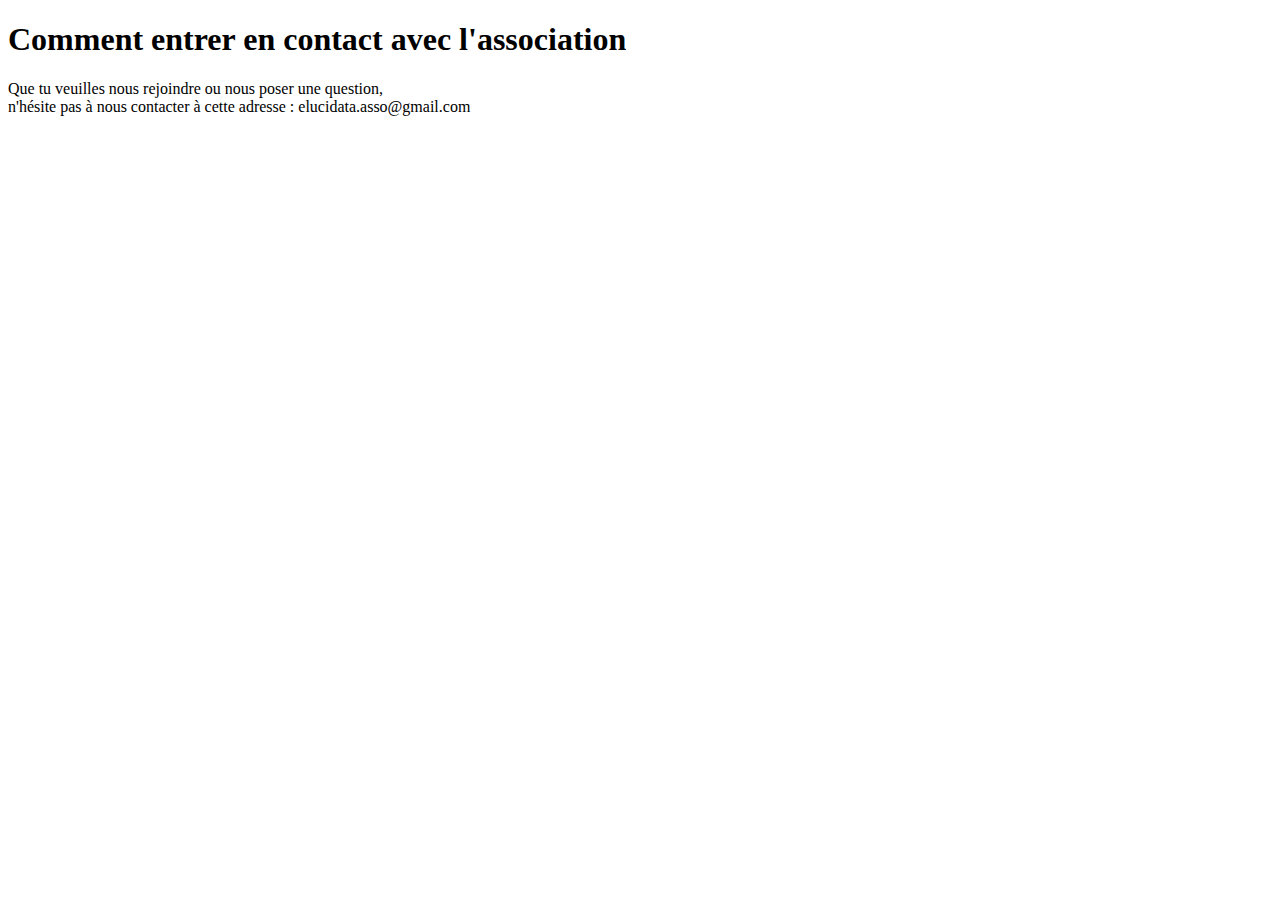
==== contact.html @ ab180a5e "Add files via upload" ====
<!DOCTYPE html>
<html lang="en">
<head>
    <meta charset="UTF-8">
    <meta http-equiv="X-UA-Compatible" content="IE=edge">
    <meta name="viewport" content="width=device-width, initial-scale=1.0">
    <title>Document</title>
</head>
<body>
    <h1>Comment entrer en contact avec l'association</h1>
        <p>Que tu veuilles nous rejoindre ou nous poser une question, 
            <br> n'hésite pas à nous contacter à cette adresse : elucidata.asso@gmail.com
        </p>
</body>
</html>
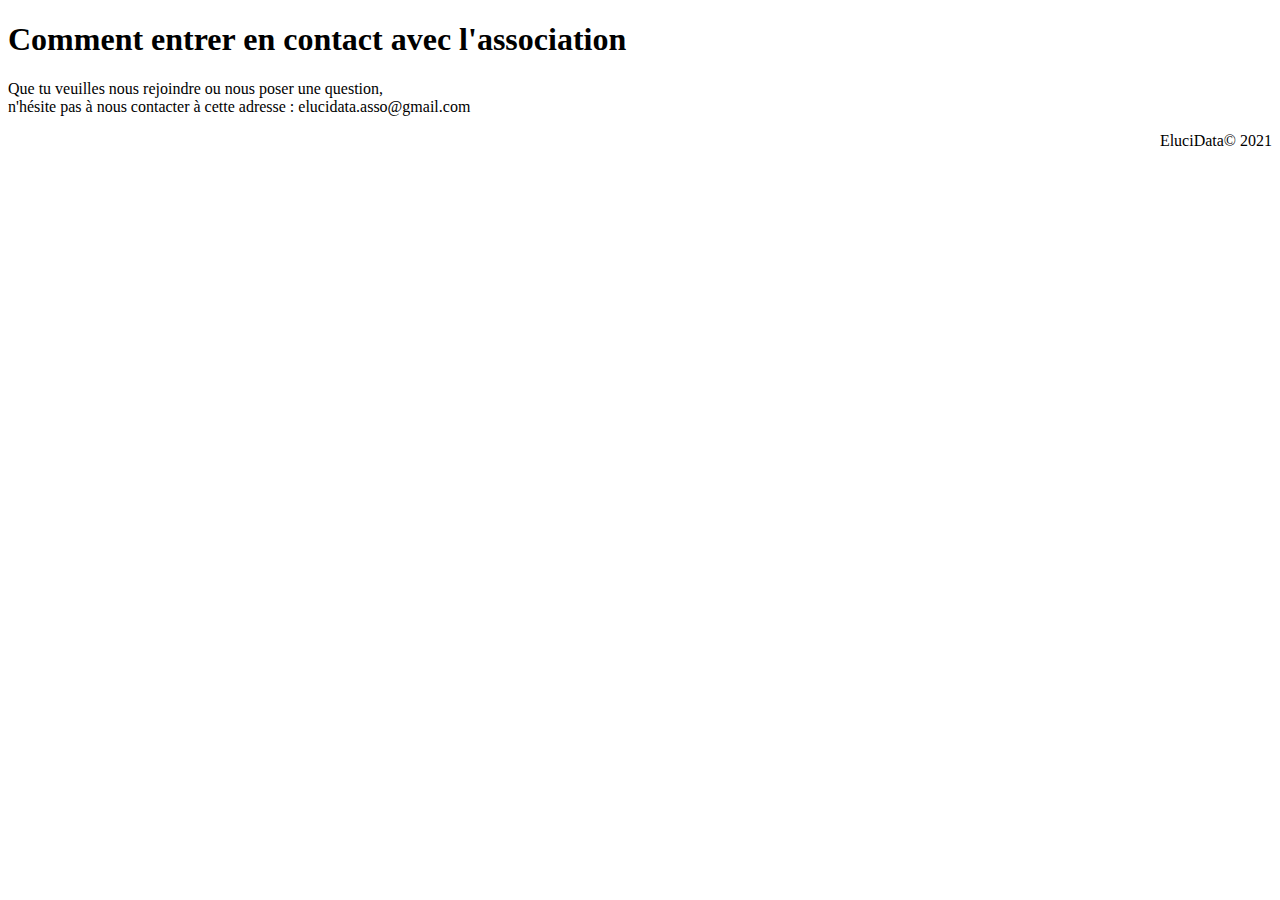
==== commit 64aa2dcb: "Update contact.html" ====
--- a/contact.html
+++ b/contact.html
@@ -11,5 +11,9 @@
         <p>Que tu veuilles nous rejoindre ou nous poser une question, 
             <br> n'hésite pas à nous contacter à cette adresse : elucidata.asso@gmail.com
         </p>
+ 
+<footer>
+    <p align="right">EluciData&copy; 2021</p>
+</footer>
 </body>
-</html>+</html>
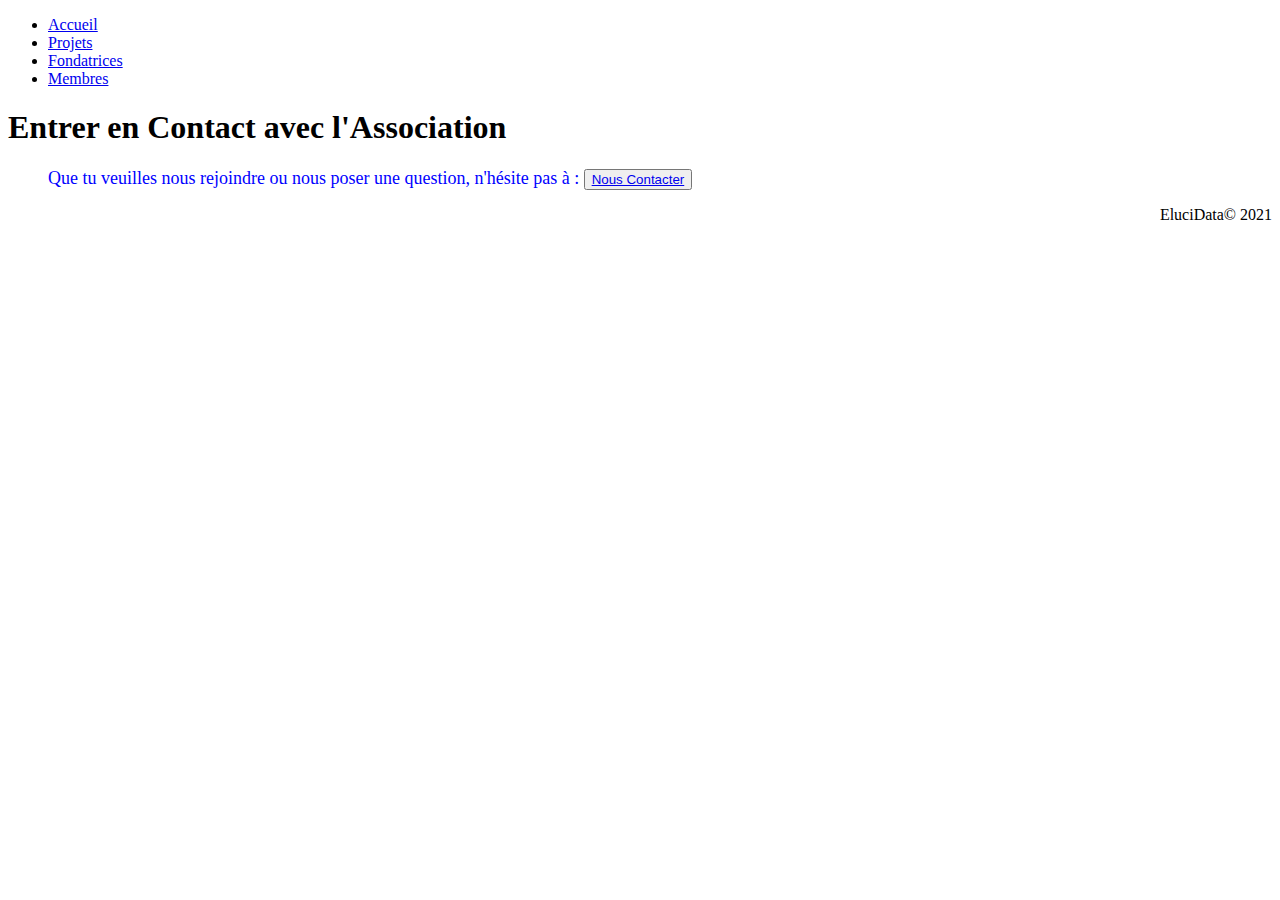
==== commit efc54996: "Update contact.html" ====
--- a/contact.html
+++ b/contact.html
@@ -7,11 +7,38 @@
     <title>Document</title>
 </head>
 <body>
-    <h1>Comment entrer en contact avec l'association</h1>
-        <p>Que tu veuilles nous rejoindre ou nous poser une question, 
-            <br> n'hésite pas à nous contacter à cette adresse : elucidata.asso@gmail.com
+    <header>
+        <nav>
+            <ul class="navbar">
+                <li>
+                    <a href="./index.html" target="_blank">Accueil</a>
+                    </li>
+                <li>
+                    <a href="./projets.html" target="_blank">Projets</a>
+                    </li>
+                <li>
+                    <a href="./equipe.html#Fondatrices" target="_blank">Fondatrices</a>
+                    </li>
+                <li>
+                    <a href="./equipe.html#Membres" target="_blank">Membres</a>
+                    </li>
+            </ul>
+        </nav>
+    </header>
+
+    <h1>Entrer en Contact avec l'Association</h1>
+        <section style="padding-left: 40px">
+        <p>
+            <font size="4" color="#0000ff">
+            Que tu veuilles nous rejoindre ou nous poser une question, 
+            n'hésite pas à : 
+            </font>
+            <button class="big_button_box">
+                <a href="mailto:elucidata.asso@gmail.com" >Nous Contacter</a>
+            </button>
         </p>
- 
+        </section>
+
 <footer>
     <p align="right">EluciData&copy; 2021</p>
 </footer>
